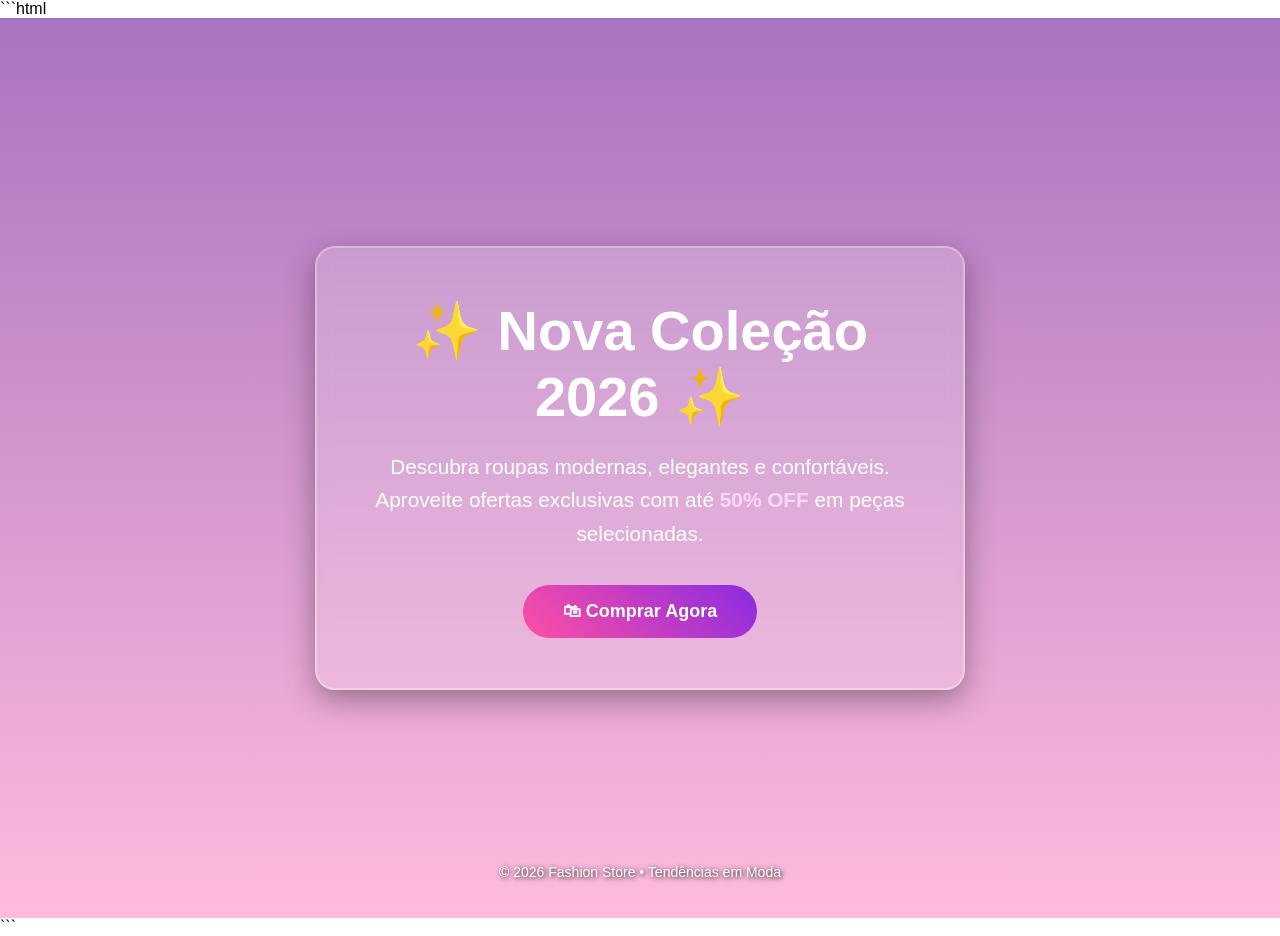
==== muri-vitoria/2index.html @ dd3f9358 "Add files via upload" ====
```html
<!DOCTYPE html>
<html lang="pt-BR">
<head>
<meta charset="UTF-8">
<meta name="viewport" content="width=device-width, initial-scale=1.0">
<title>Fashion Store</title>

<style>
*{
    margin:0;
    padding:0;
    box-sizing:border-box;
    font-family:Arial, Helvetica, sans-serif;
}

body{
    overflow:hidden;
}
 


.hero{
    width:100%;
    height:100vh;
    background:
        linear-gradient(rgba(98,0,138,.55), rgba(255,105,180,.45)),
        url("https://images.unsplash.com/photo-1441986300917-64674bd600d8?auto=format&fit=crop&w=1600&q=80");
    background-size:cover;
    background-position:center;
    display:flex;
    justify-content:center;
    align-items:center;
}

.overlay{
    background:rgba(255,255,255,.18);
    backdrop-filter:blur(8px);
    padding:50px;
    border-radius:20px;
    text-align:center;
    max-width:650px;
    color:#fff;
    border:2px solid rgba(255,255,255,.3);
    box-shadow:0 10px 30px rgba(0,0,0,.35);
}

.overlay h1{
    font-size:3.5rem;
    color:#ffffff;
    margin-bottom:20px;
}

.overlay p{
    font-size:1.3rem;
    line-height:1.6;
    margin-bottom:35px;
}

strong{
    color:#ffd6f4;
}

button{
    background:linear-gradient(45deg,#ff4fa3,#8a2be2);
    color:#fff;
    border:none;
    padding:16px 40px;
    font-size:18px;
    border-radius:50px;
    cursor:pointer;
    transition:.3s;
    font-weight:bold;
}

button:hover{
    transform:scale(1.08);
    box-shadow:0 0 20px #ff6fcf;
}

footer{
    position:absolute;
    bottom:20px;
    width:100%;
    text-align:center;
    color:white;
    font-size:14px;
    text-shadow:1px 1px 5px black;
}
</style>

</head>
<body>

<div class="hero">

    <div class="overlay">
        <h1>✨ Nova Coleção 2026 ✨</h1>

        <p>
            Descubra roupas modernas, elegantes e confortáveis.
            Aproveite ofertas exclusivas com até
            <strong>50% OFF</strong> em peças selecionadas.
        </p>

        <button>🛍 Comprar Agora</button>
    </div>

</div>

<footer>
    © 2026 Fashion Store • Tendências em Moda
</footer>

</body>
</html>
```
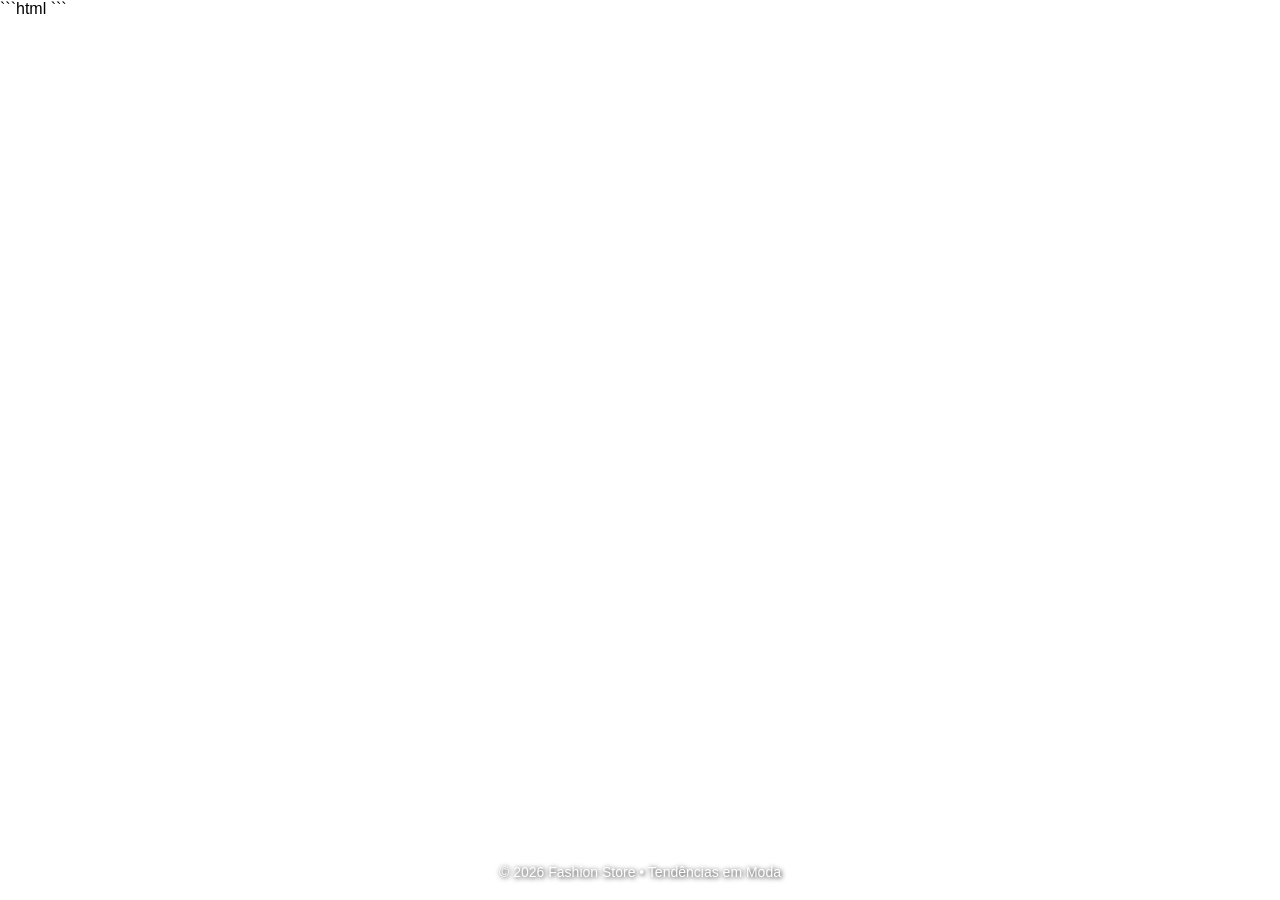
==== commit f5f699cf: "Update 2index.html" ====
--- a/muri-vitoria/2index.html
+++ b/muri-vitoria/2index.html
@@ -92,22 +92,6 @@
 </head>
 <body>
 
-<div class="hero">
-
-    <div class="overlay">
-        <h1>✨ Nova Coleção 2026 ✨</h1>
-
-        <p>
-            Descubra roupas modernas, elegantes e confortáveis.
-            Aproveite ofertas exclusivas com até
-            <strong>50% OFF</strong> em peças selecionadas.
-        </p>
-
-        <button>🛍 Comprar Agora</button>
-    </div>
-
-</div>
-
 <footer>
     © 2026 Fashion Store • Tendências em Moda
 </footer>
